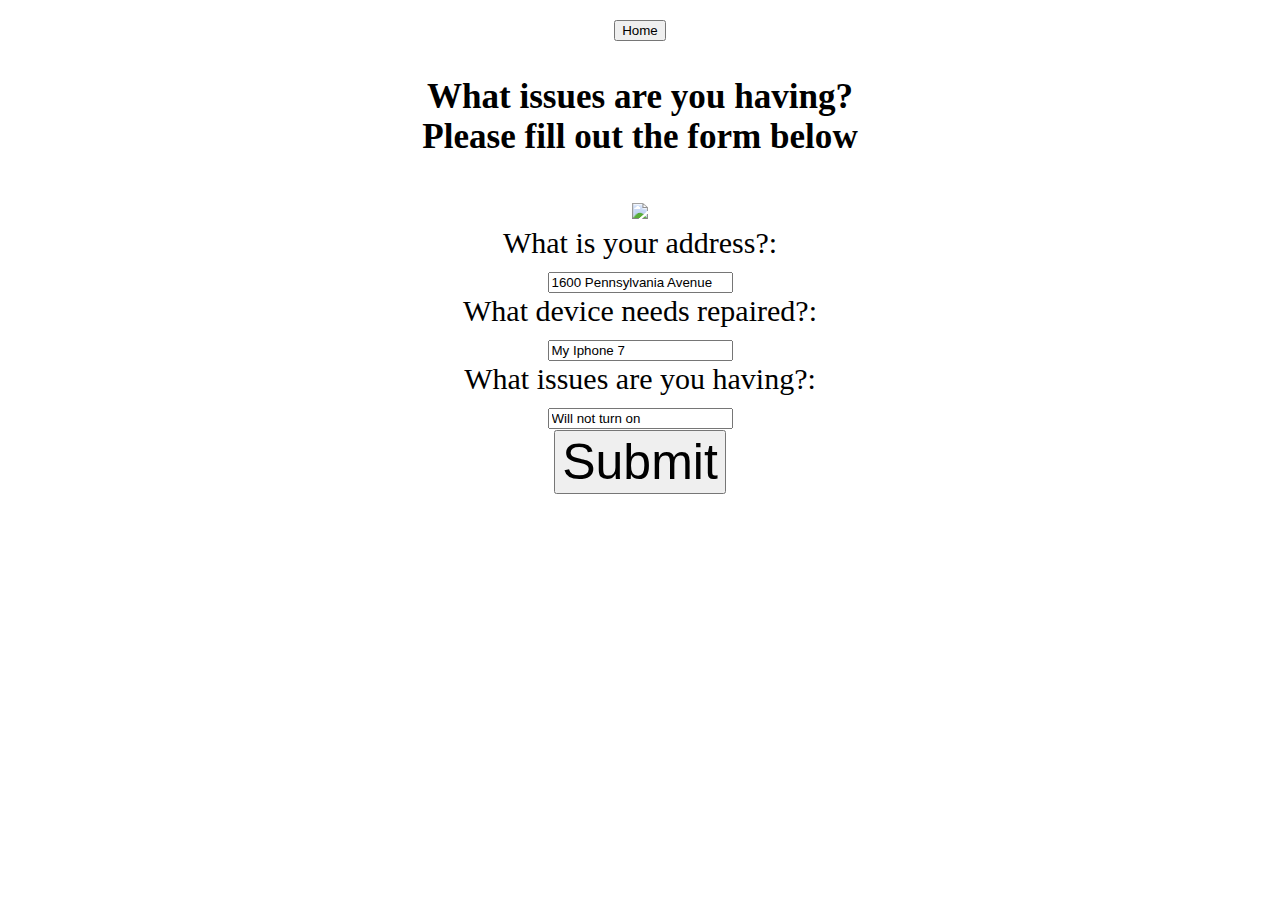
==== form.html @ 55778b08 "Add files via upload" ====
<!DOCTYPE HTML>
<html>
  <head>
    <title></title>
     <link rel="stylesheet" href="form.css">
  <head>
  <body>
    <button id="HomeButton">Home</button>
    <h3>What issues are you having?<br>Please fill out the form below</h3>
    <img id="formimage" src="https://upload.wikimedia.org/wikipedia/commons/thumb/a/a8/Mantelb%C3%B6gen.JPG/1280px-Mantelb%C3%B6gen.JPG">
    <form>
      <label for ="location">What is your address?:</label><br>
      <input type -"text" id="location" name="location" value="1600 Pennsylvania Avenue"><br>
      <label for ="device">What device needs repaired?:</label><br>
      <input type -"text" id="device" name="device" value="My Iphone 7"><br>
      <label for ="issue">What issues are you having?:</label><br>
      <input type -"text" id="issue" name="issue" value="Will not turn on"><br>
    </form>
    <button id="submit">Submit</button>
  </body>
</html>
<!--tomato-->
---- form.css ----
#homebutton {
  text-align: left;
}
body {
  text-align: center;
  font-size: 30px;
  }
#formimage {
  text-align: left;
  heignt: 25%;
  width: 25%;
}
form {
  font-size: 30px;
}
#submit {
  font-size: 50px;
}
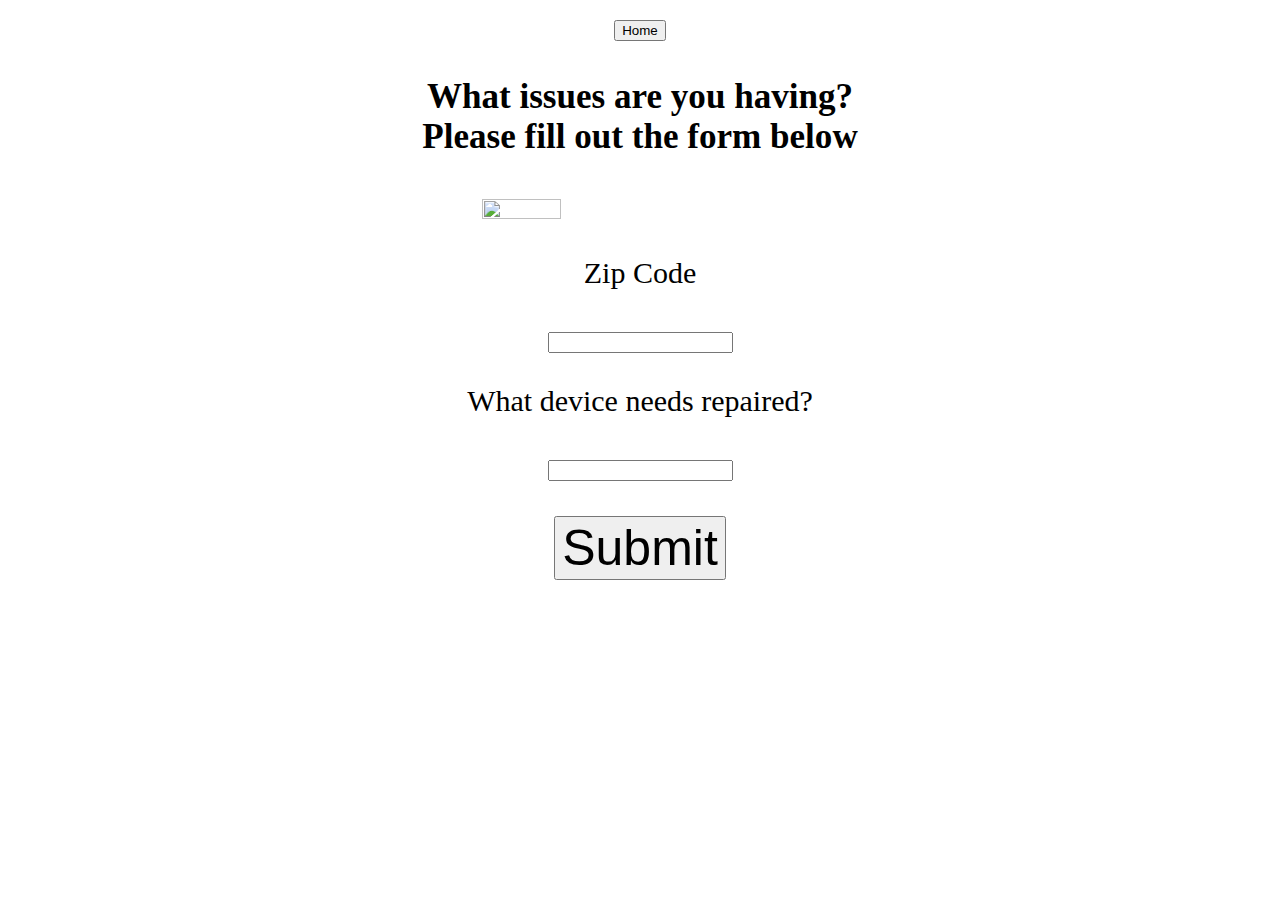
==== commit e79fe69c: "Make sure to put these together later" ====
--- a/form.html
+++ b/form.html
@@ -1,6 +1,10 @@
 <!DOCTYPE HTML>
 <html>
   <head>
+    <!--comment-->
+    <meta charset="utf-8">
+    <script src="https://code.jquery.com/jquery-3.6.0.min.js" integrity="sha256-/xUj+3OJU5yExlq6GSYGSHk7tPXikynS7ogEvDej/m4=" crossorigin="anonymous"></script>
+    <script src="form.js"></script>
     <title></title>
      <link rel="stylesheet" href="form.css">
   <head>
@@ -8,14 +12,12 @@
     <button id="HomeButton">Home</button>
     <h3>What issues are you having?<br>Please fill out the form below</h3>
     <img id="formimage" src="https://upload.wikimedia.org/wikipedia/commons/thumb/a/a8/Mantelb%C3%B6gen.JPG/1280px-Mantelb%C3%B6gen.JPG">
-    <form>
-      <label for ="location">What is your address?:</label><br>
-      <input type -"text" id="location" name="location" value="1600 Pennsylvania Avenue"><br>
-      <label for ="device">What device needs repaired?:</label><br>
-      <input type -"text" id="device" name="device" value="My Iphone 7"><br>
-      <label for ="issue">What issues are you having?:</label><br>
-      <input type -"text" id="issue" name="issue" value="Will not turn on"><br>
-    </form>
+    <p>Zip Code</p>
+    <input type="text" id="ZipCode">
+    <p>What device needs repaired?</p>
+    <input type="text" id="device">
+    <br>
+    <br>
     <button id="submit">Submit</button>
   </body>
 </html>
--- a/form.css
+++ b/form.css
@@ -7,7 +7,7 @@
   }
 #formimage {
   text-align: left;
-  heignt: 25%;
+  height: 25%;
   width: 25%;
 }
 form {
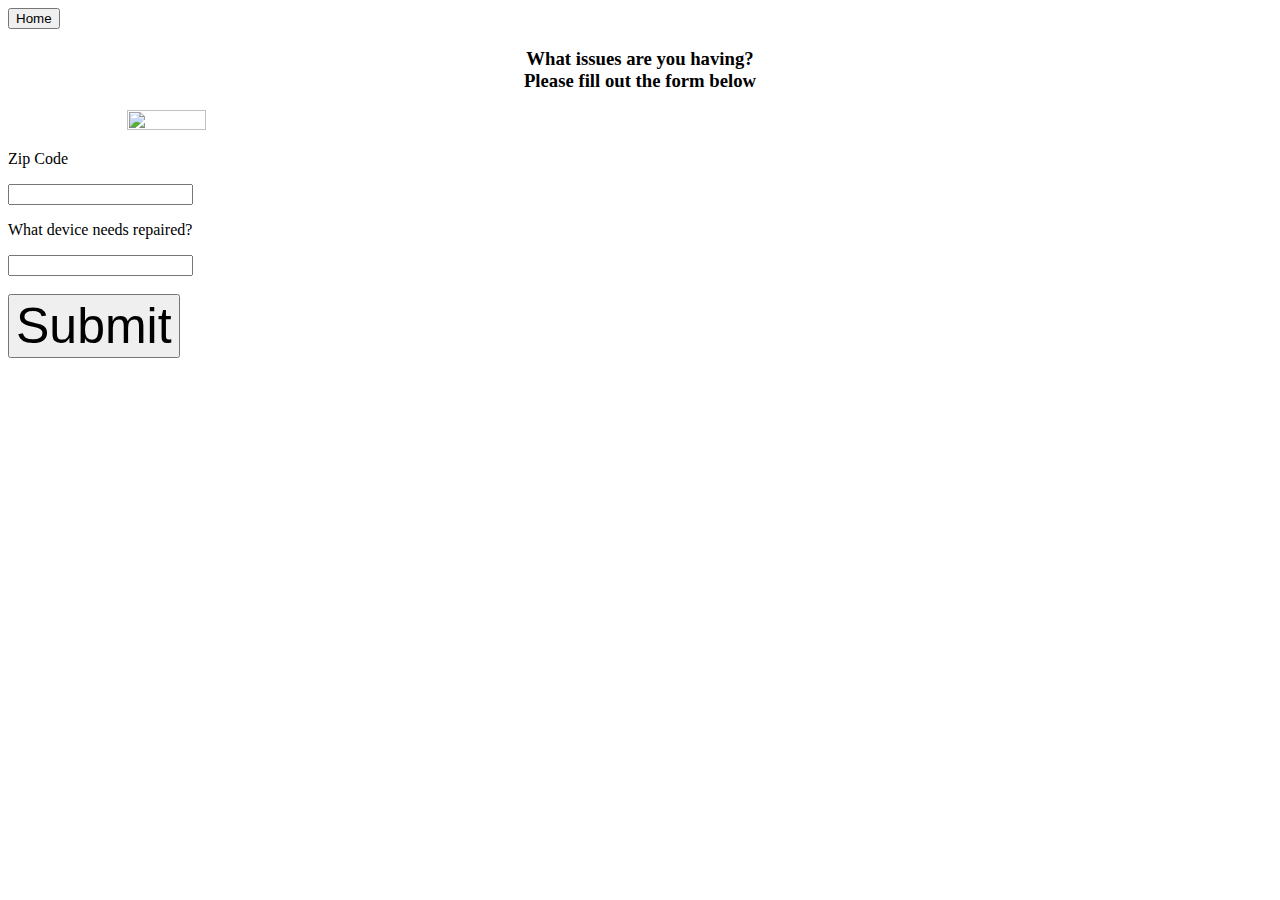
==== commit 47a3018a: "Add files via upload" ====
--- a/form.html
+++ b/form.html
@@ -9,7 +9,7 @@
      <link rel="stylesheet" href="form.css">
   <head>
   <body>
-    <button id="HomeButton">Home</button>
+    <button onclick="document.location='home.html'">Home</button>
     <h3>What issues are you having?<br>Please fill out the form below</h3>
     <img id="formimage" src="https://upload.wikimedia.org/wikipedia/commons/thumb/a/a8/Mantelb%C3%B6gen.JPG/1280px-Mantelb%C3%B6gen.JPG">
     <p>Zip Code</p>
--- a/form.css
+++ b/form.css
@@ -1,18 +1,15 @@
-#homebutton {
+#HomeButton {
   text-align: left;
 }
-body {
+h3 {
   text-align: center;
-  font-size: 30px;
-  }
+}
 #formimage {
-  text-align: left;
+  text-align: center;
   height: 25%;
   width: 25%;
 }
-form {
-  font-size: 30px;
-}
 #submit {
+  text-align: center;
   font-size: 50px;
 }
